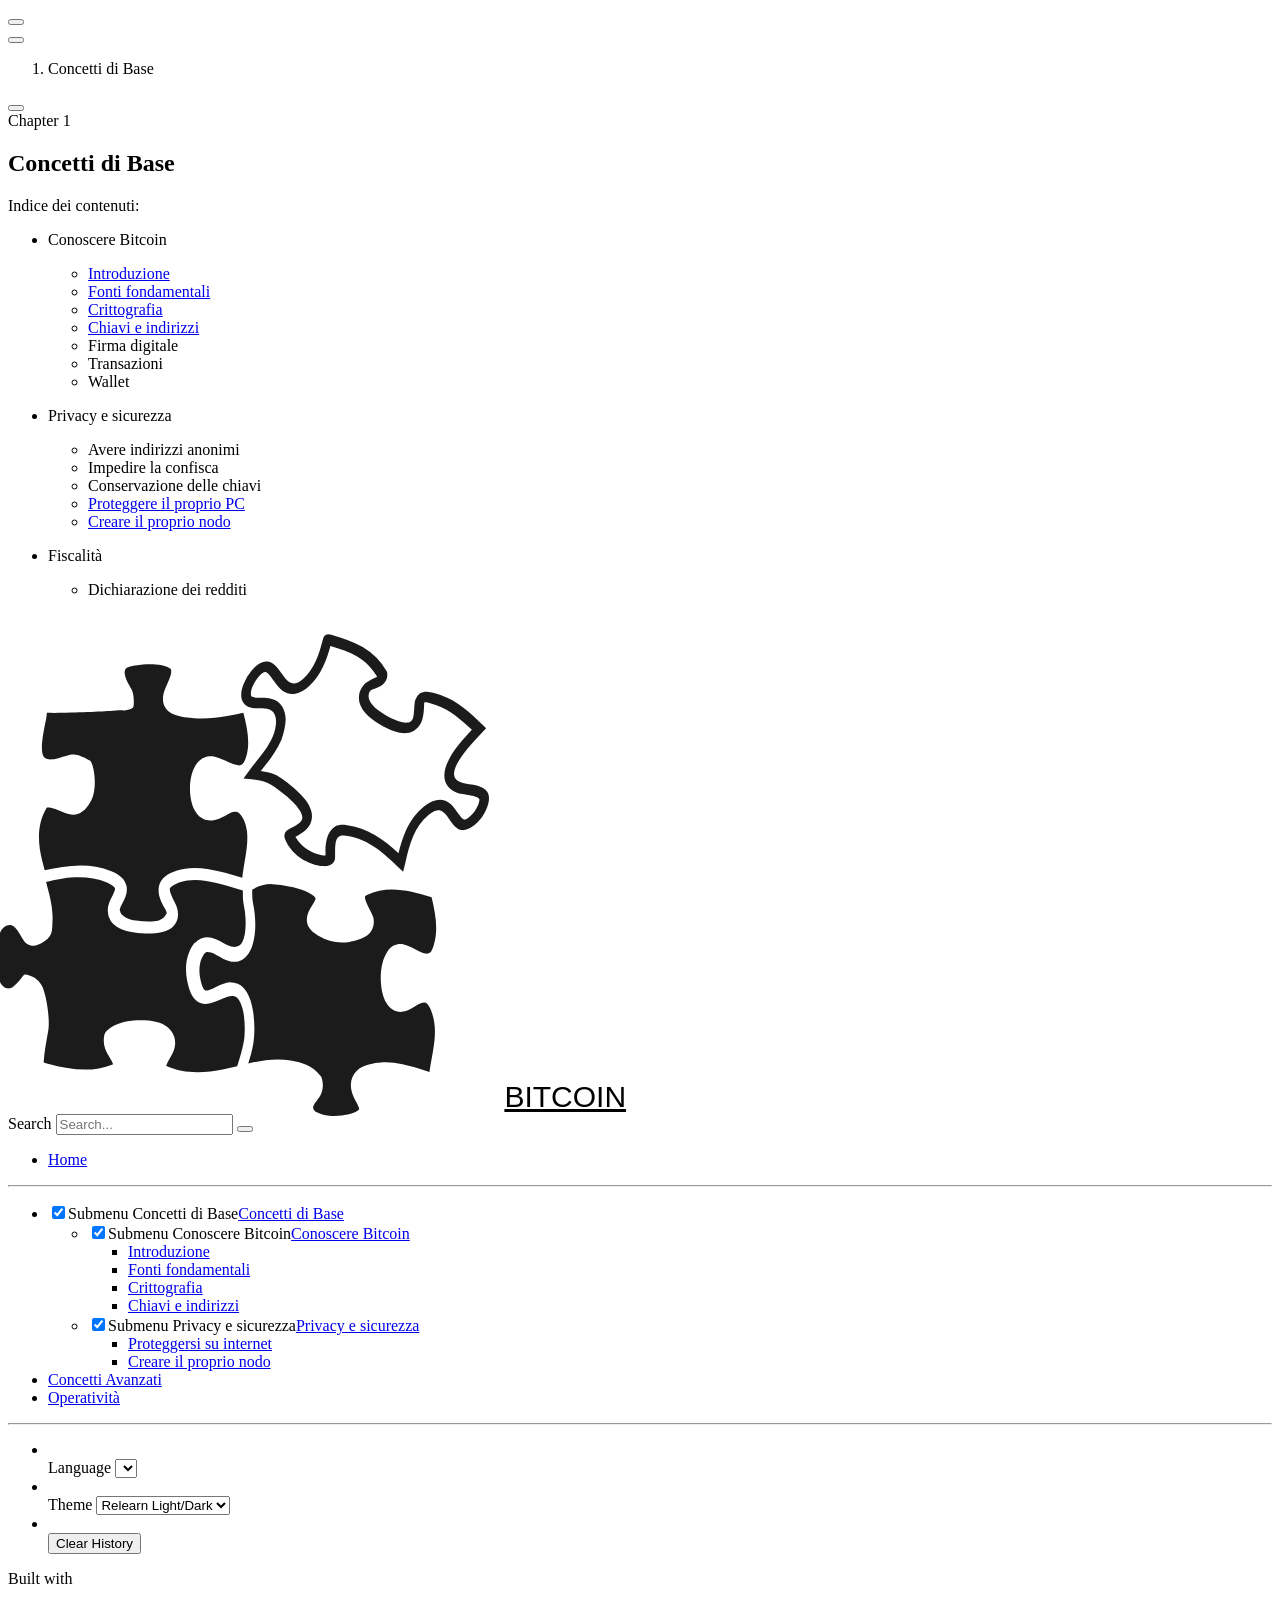
==== public/1_teoria_base/index.html @ 330cc18e "test auto push" ====
<!DOCTYPE html>
<html lang="en-us" dir="ltr" itemscope itemtype="http://schema.org/Article">
  <head><script src="/livereload.js?mindelay=10&amp;v=2&amp;port=1313&amp;path=livereload" data-no-instant defer></script>
    <meta charset="utf-8">
    <meta name="viewport" content="height=device-height, width=device-width, initial-scale=1.0, minimum-scale=1.0">
    <meta name="generator" content="Hugo 0.135.0">
    <meta name="generator" content="Relearn 6.4.0+tip">
    <meta name="description" content="Indice dei contenuti:
Conoscere Bitcoin
Introduzione Fonti fondamentali Crittografia Chiavi e indirizzi Firma digitale Transazioni Wallet Privacy e sicurezza
Avere indirizzi anonimi Impedire la confisca Conservazione delle chiavi Proteggere il proprio PC Creare il proprio nodo Fiscalità
Dichiarazione dei redditi">
    <meta name="author" content="Pisu">
    <meta name="twitter:card" content="summary_large_image">
    <meta name="twitter:image" content="//localhost:1313/images/hero.png">
    <meta name="twitter:title" content="Concetti di Base :: Bitcoin Relearn">
    <meta name="twitter:description" content="Indice dei contenuti:
Conoscere Bitcoin
Introduzione Fonti fondamentali Crittografia Chiavi e indirizzi Firma digitale Transazioni Wallet Privacy e sicurezza
Avere indirizzi anonimi Impedire la confisca Conservazione delle chiavi Proteggere il proprio PC Creare il proprio nodo Fiscalità
Dichiarazione dei redditi">
    <meta property="og:url" content="//localhost:1313/1_teoria_base/index.html">
    <meta property="og:site_name" content="Bitcoin Relearn">
    <meta property="og:title" content="Concetti di Base :: Bitcoin Relearn">
    <meta property="og:description" content="Indice dei contenuti:
Conoscere Bitcoin
Introduzione Fonti fondamentali Crittografia Chiavi e indirizzi Firma digitale Transazioni Wallet Privacy e sicurezza
Avere indirizzi anonimi Impedire la confisca Conservazione delle chiavi Proteggere il proprio PC Creare il proprio nodo Fiscalità
Dichiarazione dei redditi">
    <meta property="og:locale" content="en_us">
    <meta property="og:type" content="website">
    <meta property="og:image" content="//localhost:1313/images/hero.png">
    <meta itemprop="name" content="Concetti di Base :: Bitcoin Relearn">
    <meta itemprop="description" content="Indice dei contenuti:
Conoscere Bitcoin
Introduzione Fonti fondamentali Crittografia Chiavi e indirizzi Firma digitale Transazioni Wallet Privacy e sicurezza
Avere indirizzi anonimi Impedire la confisca Conservazione delle chiavi Proteggere il proprio PC Creare il proprio nodo Fiscalità
Dichiarazione dei redditi">
    <meta itemprop="datePublished" content="2024-10-15T00:00:00+00:00">
    <meta itemprop="dateModified" content="2024-10-15T00:00:00+00:00">
    <meta itemprop="wordCount" content="40">
    <meta itemprop="image" content="//localhost:1313/images/hero.png">
    <title>Concetti di Base :: Bitcoin Relearn</title>
    <link href="/1_teoria_base/index.xml" rel="alternate" type="application/rss+xml" title="Concetti di Base :: Bitcoin Relearn">
    <link href="/images/logo.svg?1729039225" rel="icon" type="image/svg+xml">
    <link href="/css/fontawesome-all.min.css?1729039225" rel="stylesheet" media="print" onload="this.media='all';this.onload=null;"><noscript><link href="/css/fontawesome-all.min.css?1729039225" rel="stylesheet"></noscript>
    <link href="/css/nucleus.css?1729039225" rel="stylesheet">
    <link href="/css/auto-complete.css?1729039225" rel="stylesheet" media="print" onload="this.media='all';this.onload=null;"><noscript><link href="/css/auto-complete.css?1729039225" rel="stylesheet"></noscript>
    <link href="/css/perfect-scrollbar.min.css?1729039225" rel="stylesheet">
    <link href="/css/fonts.css?1729039225" rel="stylesheet" media="print" onload="this.media='all';this.onload=null;"><noscript><link href="/css/fonts.css?1729039225" rel="stylesheet"></noscript>
    <link href="/css/theme.css?1729039225" rel="stylesheet">
    <link href="/css/theme-relearn-auto.css?1729039225" rel="stylesheet" id="R-variant-style">
    <link href="/css/chroma-relearn-auto.css?1729039225" rel="stylesheet" id="R-variant-chroma-style">
    <link href="/css/variant.css?1729039225" rel="stylesheet">
    <link href="/css/print.css?1729039225" rel="stylesheet" media="print">
    <script src="/js/variant.js?1729039225"></script>
    <script>
      window.relearn = window.relearn || {};
      window.relearn.relBasePath='..';
      window.relearn.relBaseUri='..';
      window.relearn.absBaseUri='\/\/localhost:1313';
      window.relearn.disableAnchorCopy=false;
      window.relearn.disableAnchorScrolling=false;
      // variant stuff
      window.variants && variants.init( [ 'relearn-auto', 'relearn-light', 'relearn-dark', 'relearn-bright', 'zen-auto', 'zen-light', 'zen-dark', 'retro-auto', 'neon', 'learn', 'blue', 'green', 'red' ] );
      // translations
      window.T_Copy_to_clipboard = `Copy to clipboard`;
      window.T_Copied_to_clipboard = `Copied to clipboard!`;
      window.T_Copy_link_to_clipboard = `Copy link to clipboard`;
      window.T_Link_copied_to_clipboard = `Copied link to clipboard!`;
      window.T_Reset_view = `Reset view`;
      window.T_View_reset = `View reset!`;
      window.T_No_results_found = `No results found for "{0}"`;
      window.T_N_results_found = `{1} results found for "{0}"`;
    </script>
  </head>
  <body class="mobile-support html disableInlineCopyToClipboard" data-url="/1_teoria_base/index.html">
    <div id="R-body" class="default-animation">
      <div id="R-body-overlay"></div>
      <nav id="R-topbar">
        <div class="topbar-wrapper">
          <div class="topbar-sidebar-divider"></div>
          <div class="topbar-area topbar-area-start" data-area="start">
            <div class="topbar-button topbar-button-sidebar" data-content-empty="disable" data-width-s="show" data-width-m="hide" data-width-l="hide"><button class="topbar-control" onclick="toggleNav()" type="button" title="Menu (CTRL&#43;ALT&#43;n)"><i class="fa-fw fas fa-bars"></i></button>
            </div>
            <div class="topbar-button topbar-button-toc" data-content-empty="hide" data-width-s="show" data-width-m="show" data-width-l="show"><button class="topbar-control" onclick="toggleTopbarFlyout(this)" type="button" title="Table of Contents (CTRL&#43;ALT&#43;t)"><i class="fa-fw fas fa-list-alt"></i></button>
              <div class="topbar-content">
                <div class="topbar-content-wrapper"> 
                </div>
              </div>
            </div>
          </div>
          <ol class="topbar-breadcrumbs breadcrumbs highlightable" itemscope itemtype="http://schema.org/BreadcrumbList"><li
            itemscope itemtype="https://schema.org/ListItem" itemprop="itemListElement"><span itemprop="name">Concetti di Base</span><meta itemprop="position" content="1"></li>
          </ol>
          <div class="topbar-area topbar-area-end" data-area="end">
            <div class="topbar-button topbar-button-prev" data-content-empty="disable" data-width-s="show" data-width-m="show" data-width-l="show"><a class="topbar-control" href="/index.html" title="Home (🡐)"><i class="fa-fw fas fa-chevron-left"></i></a>
            </div>
            <div class="topbar-button topbar-button-next" data-content-empty="disable" data-width-s="show" data-width-m="show" data-width-l="show"><a class="topbar-control" href="/1_teoria_base/1_conoscere_bitcoin/index.html" title="Conoscere Bitcoin (🡒)"><i class="fa-fw fas fa-chevron-right"></i></a>
            </div>
            <div class="topbar-button topbar-button-more" data-content-empty="hide" data-width-s="show" data-width-m="show" data-width-l="show"><button class="topbar-control" onclick="toggleTopbarFlyout(this)" type="button" title="More"><i class="fa-fw fas fa-ellipsis-v"></i></button>
              <div class="topbar-content">
                <div class="topbar-content-wrapper">
                  <div class="topbar-area topbar-area-more" data-area="more">
                  </div>
                </div>
              </div>
            </div>
          </div>
        </div>
      </nav>
      <div id="R-main-overlay"></div>
      <main id="R-body-inner" class="highlightable chapter narrow" tabindex="-1">
        <div class="flex-block-wrapper">
          <article class="chapter">
            <header class="headline">
            </header>
<div class="article-subheading">Chapter 1</div>

<h1 id="concetti-di-base">Concetti di Base</h1>

<p>Indice dei contenuti:</p>
<ul>
<li>
<p>Conoscere Bitcoin</p>
<ul>
<li><a href="https://trama81.github.io/bitcoin/1_teoria_base/1_conoscere_bitcoin/1_introduzione/index.html" rel="external" target="_self">Introduzione</a></li>
<li><a href="https://trama81.github.io/bitcoin/1_teoria_base/1_conoscere_bitcoin/2_fonti_fondamentali/index.html" rel="external" target="_self">Fonti fondamentali</a></li>
<li><a href="https://trama81.github.io/bitcoin/1_teoria_base/1_conoscere_bitcoin/3_crittografia/index.html" rel="external" target="_self">Crittografia</a></li>
<li><a href="https://trama81.github.io/bitcoin/1_teoria_base/1_conoscere_bitcoin/4_chiavi_e_indirizzi/index.html" rel="external" target="_self">Chiavi e indirizzi</a></li>
<li>Firma digitale</li>
<li>Transazioni</li>
<li>Wallet</li>
</ul>
</li>
<li>
<p>Privacy e sicurezza</p>
<ul>
<li>Avere indirizzi anonimi</li>
<li>Impedire la confisca</li>
<li>Conservazione delle chiavi</li>
<li><a href="https://trama81.github.io/bitcoin/1_teoria_base/2_privacy_e_sicurezza/4_proteggere_il_proprio_pc/index.html" rel="external" target="_self">Proteggere il proprio PC</a></li>
<li><a href="https://trama81.github.io/bitcoin/1_teoria_base/2_privacy_e_sicurezza/5_creare_il_proprio_nodo/index.html" rel="external" target="_self">Creare il proprio nodo</a></li>
</ul>
</li>
<li>
<p>Fiscalità</p>
<ul>
<li>Dichiarazione dei redditi</li>
</ul>
</li>
</ul>

            <footer class="footline">
            </footer>
          </article>
        </div>
      </main>
    </div>
    <aside id="R-sidebar" class="default-animation">
      <div id="R-header-topbar" class="default-animation"></div>
      <div id="R-header-wrapper" class="default-animation">
        <div id="R-header" class="default-animation">
          <style>
            #R-logo svg,
            #R-logo svg * {
              color: #282828;
              color: var(--MENU-SECTIONS-BG-color);
              fill: #282828 !important;
              fill: var(--MENU-SECTIONS-BG-color) !important;
              opacity: .945;
            }
            a#R-logo {
              color: #282828;
              color: var(--MENU-SECTIONS-BG-color);
              font-family: 'Work Sans', 'Helvetica', 'Tahoma', 'Geneva', 'Arial', sans-serif;
              font-size: 1.875rem;
              font-weight: 300;
              margin-top: -.8125rem;
              max-width: 60%;
              text-transform: uppercase;
              width: 14.125rem;
              white-space: nowrap;
            }
            a#R-logo:hover {
              color: #282828;
              color: var(--MENU-SECTIONS-BG-color);
            }
            #R-logo svg {
              margin-bottom: -1.25rem;
              margin-inline-start: -1.47rem;
              margin-inline-end: .5rem;
              width: 40.5%;
            }
            @media only all and (max-width: 59.999rem) {
              a#R-logo {
                font-size: 1.5625rem;
                margin-top: -.1875rem;
              }
              #R-logo svg {
                margin-bottom: -.75rem;
                margin-inline-start: -1.47rem;
                margin-inline-end: .5rem;
              }
            }
          </style>
          <a id="R-logo" href="/index.html">
            <svg xmlns="http://www.w3.org/2000/svg" viewBox="0 0 64.044 64.044">
              <path d="M46.103 136.34c-.642-.394-1.222-2.242-1.98-2.358-.76-.117-1.353.506-1.618 1.519-.266 1.012-.446 4.188.173 5.538.213.435.482.787 1.03.845.547.057.967-.504 1.45-1.027.482-.523.437-.9 1.142-.612.705.289 1.051.4 1.586 1.229.535.828 1.085 4.043.868 5.598-.241 1.458-.531 2.8-.59 4.088.26.075.517.148.772.217 2.68.724 5.373 1.037 7.873.02.001-.028.01-.105.008-.11-.048-.165-.18-.41-.36-.698-.18-.29-.414-.645-.586-1.114a3.212 3.212 0 0 1-.125-1.735c.056-.21.153-.342.249-.475 1.237-1.193 2.932-1.373 4.244-1.384.557-.004 1.389.016 2.198.255.809.239 1.706.724 2.068 1.843.187.578.114 1.17-.043 1.623-.153.438-.369.783-.545 1.091-.178.31-.329.6-.401.821-.007.02-.003.071-.005.094 2.256 1.008 4.716.91 7.189.398.55-.114 1.11-.247 1.673-.377.344-1.085.678-2.145.852-3.208.124-.752.158-2.311-.078-3.538-.118-.613-.306-1.15-.52-1.489-.221-.349-.413-.501-.747-.538-.243-.027-.51.013-.796.098-.67.223-1.33.606-1.966.76l-.008.002-.109.032c-.556.152-1.233.158-1.797-.36-.556-.51-.89-1.367-1.117-2.596-.283-1.528-.075-3.279.89-4.518l.071-.09h.07c.65-.71 1.485-.802 2.16-.599.706.213 1.333.629 1.772.84.736.354 1.185.319 1.475.171.291-.148.5-.439.668-.955.332-1.017.301-2.819.022-4.106-.148-.684-.13-1.292-.13-1.883-1.558-.463-3.067-.982-4.574-1.208-1.128-.169-2.263-.173-3.298.164-.13.046-.256.095-.38.15-.373.164-.633.342-.805.52-.077.098-.081.105-.087.21-.004.068.031.289.13.571.1.282.256.634.467 1.03.279.524.448 1.063.431 1.618a2.12 2.12 0 0 1-.499 1.309 1.757 1.757 0 0 1-.62.51h-.002c-.515.291-1.107.404-1.723.464-.86.083-1.787.026-2.598-.097-.806-.123-1.47-.28-1.948-.555-.444-.256-.79-.547-1.037-.925a2.273 2.273 0 0 1-.356-1.301c.029-.837.403-1.437.625-1.897.111-.23.191-.433.236-.583.045-.15.044-.25.046-.24-.005-.029-.127-.355-1.015-.741-1.138-.495-2.322-.673-3.533-.668h-.015a9.711 9.711 0 0 0-.521.016h-.002c-1.163.057-2.35.308-3.541.569.383 1.531.79 2.753.818 4.502-.096 1.297.158 2.114-1.03 2.935-.85.588-1.508.729-2.15.335" style="fill:#282828;fill-opacity:1;stroke:none;stroke-width:1.03763;stroke-miterlimit:4;stroke-dasharray:none;stroke-opacity:1" transform="translate(-40.698 -95.175)"/>
              <path d="M61.472 101.34v.002c-.3-.003-.603.01-.894.04-.544.055-1.39.165-1.778.306-1.238.364.13 2.344.41 2.913.28.569.285 2.03.14 2.134-.144.103-.375.261-.934.345-.56.084.03-.037-1.589.086-1.62.122-5.506.29-8.265.248-.022.26-.036.521-.097.808-.309 1.442-.63 3.163-.494 4.074.071.473.168.65.414.8.23.14.737.235 1.62-.004.834-.227 1.3-.442 1.887-.456.595-.016 1.555.472 1.965.717.411.245-.03-.008.002 0s.128.05.176.102c.049.053-.276-.523.104.199.379.721.72 3.256.002 4.68-.46.913-1.01 1.49-1.64 1.711-.63.22-1.229.067-1.734-.135-.881-.353-1.584-.7-2.205-.647-1.199 1.94-1.186 4.17-.6 6.602.097.397.212.814.327 1.23 2.68-.556 5.542-1.016 8.337.132 1.064.437 1.73 1.015 1.902 1.857.169.831-.193 1.508-.438 1.986-.122.238-.23.46-.307.642-.07.164-.096.28-.104.324.069.429.309.723.686.945.385.227.89.355 1.35.423.723.104 1.567.152 2.287.086.693-.064 1.032-.338 1.241-.544a2.447 2.447 0 0 0 .303-.437.175.175 0 0 0 .013-.035c-.004-.066-.037-.246-.195-.527-.46-.816-.87-1.595-.817-2.51.028-.476.218-.938.529-1.288.304-.343.698-.586 1.186-.79 1.442-.606 2.96-.609 4.372-.409 1.525.216 2.963.679 4.378 1.083.226-2.09.784-3.9.592-5.77-.058-.565-.287-1.333-.598-1.827-.32-.508-.59-.717-1.036-.642-.648.11-1.472.935-2.707 1.078-.791.092-1.494-.267-1.95-.86-.45-.583-.678-1.335-.78-2.101-.202-1.525.031-3.229.89-4.27.615-.747 1.45-.887 2.15-.74.687.145 1.307.492 1.857.745v-.002c.546.252 1.033.388 1.281.344a.547.547 0 0 0 .353-.188c.113-.124.242-.35.384-.75.604-1.712.206-3.68-.303-5.654-.667.145-1.336.293-2.018.413-1.341.236-2.73.392-4.136.273-.656-.055-1.695-.085-2.58-.476-.442-.195-.903-.514-1.157-1.093-.259-.591-.205-1.313.08-2.014.223-.64 1.082-2.178.692-2.585-.391-.407-1.651-.56-2.554-.571z" style="fill:#282828;fill-opacity:1;stroke:none;stroke-width:.992837;stroke-miterlimit:4;stroke-dasharray:none;stroke-opacity:1" transform="translate(-40.698 -95.175)"/>
              <path d="M83.128 98.116c-.484 1.875-1.057 3.757-2.486 5.033-.638.57-1.13.666-1.483.548-.401-.134-.715-.506-1.058-.973-.338-.461-.655-.97-1.076-1.332-.192-.165-.404-.315-.683-.38-.279-.066-.599-.02-.9.102-.489.196-.89.58-1.28 1.047a6.1 6.1 0 0 0-.985 1.632c-.234.591-.356 1.174-.277 1.713.072.487.392.977.905 1.185.463.187.926.156 1.36.154.433 0 .843.01 1.242.147.55.189.79.736.822 1.368.034.66-.145 1.412-.393 1.988l-.008.021c-.74 1.705-1.946 2.893-3.004 4.349l-.664.915.979.099c.924.092 1.788.26 2.468.675.46.281 1.806 1.205 2.794 2.222.497.513.888 1.031 1.047 1.502.078.231.095.422.05.6a.93.93 0 0 1-.345.474c-.301.223-.606.395-.864.532l-.354.186c-.107.058-.189.087-.345.228a.637.637 0 0 1 .062-.045l-.064.041-.209.236-.103.343s.003.126.007.152c.003.017.003.007.004.015v.002c.016.195.061.307.133.476a4.1 4.1 0 0 0 .32.596 5.7 5.7 0 0 0 2.8 2.258c.284.108.908.321 1.548.36.33.02.59.015.912-.13h.002c.08-.037.228-.095.382-.281.153-.186.19-.355.212-.445l.019-.075.003-.078c.023-.585-.037-1.296.072-1.899.153-.657.435-.956 1.009-.909 2.771.239 4.74 1.955 6.693 3.83l.742.714.279-1.155c.55-2.29 1.093-4.464 2.928-5.977.692-.57 1.184-.642 1.527-.509.39.151.676.536.996.995.319.458.605.926 1.07 1.212.194.119.464.232.784.209.32-.024.638-.163.988-.384 1.022-.645 1.778-1.756 2.086-2.942.136-.522.102-.991-.046-1.301-.158-.334-.433-.553-.754-.707-.653-.314-1.468-.373-2.094-.486-.825-.15-1.22-.475-1.345-.878-.13-.417 0-.953.335-1.61.6-1.173 1.887-2.602 3.13-3.911l.498-.526-.449-.432c-1.545-1.49-3.163-3.01-5.252-3.715h-.002c-.473-.16-1.097-.413-1.73-.424h-.003c-.311-.004-.596.04-.883.24v.002c-.22.155-.483.537-.583.937l-.008.036-.006.038c-.116.773-.06 1.467-.217 1.995-.063.212-.198.418-.359.507-.202.111-.492.153-.976.072-.582-.097-1.978-.69-3.021-1.503-.523-.407-.934-.85-1.117-1.3a1.153 1.153 0 0 1-.083-.63c.03-.184.1-.477.308-.593.21-.116.941-.32 1.377-.642h.002c.192-.141.403-.367.518-.64.114-.275.127-.526.123-.774-.006-.142-.036-.192-.08-.3a8.417 8.417 0 0 0-3-3.027c-1.226-.725-2.585-1.135-3.927-1.539-.434-.12-.844-.111-1.02.466zm.912.947c1.186.364 2.357.718 3.345 1.303 1.035.612 1.864 1.488 2.507 2.528-.514.263-1.095.5-1.44.79-.345.29-.729.914-.815 1.434-.084.509 0 .968.155 1.347.301.74.85 1.276 1.44 1.735 1.18.92 2.554 1.545 3.47 1.698.604.1 1.186.088 1.739-.216.594-.327.935-.911 1.088-1.427.264-.884.193-1.664.262-2.17h.1c.3.006.926.206 1.417.371 1.646.554 3.044 1.773 4.431 3.089-1.102 1.174-2.222 2.423-2.888 3.73-.42.823-.73 1.789-.453 2.687.283.913 1.1 1.415 2.138 1.603.691.126 1.472.226 1.84.403.19.091.258.182.278.223.03.064.058.075-.023.387-.21.804-.761 1.598-1.413 2.01-.247.155-.365.183-.407.187-.042.003-.061.002-.172-.066-.144-.088-.455-.473-.772-.929-.317-.454-.714-1.07-1.452-1.356-.783-.304-1.776-.022-2.713.75-1.942 1.6-2.626 3.764-3.146 5.8-1.802-1.676-3.772-3.138-6.589-3.517h-.002c-.346-.095-1.013-.031-1.293.143-.735.501-1.005 1.132-1.168 2.007-.125.69-.082 1.216-.074 1.659-.055.006-.046.01-.104.006-.42-.026-1.035-.215-1.244-.295-.947-.361-1.774-1.006-2.314-1.857-.054-.085-.072-.132-.109-.2l.027-.016c.284-.15.656-.36 1.045-.648.44-.327.789-.798.93-1.35a2.4 2.4 0 0 0-.068-1.379c-.254-.751-.753-1.353-1.295-1.911-1.09-1.124-2.452-2.049-2.99-2.378-.609-.372-1.303-.44-1.981-.56.875-1.094 1.878-2.251 2.596-3.921.294-.823.543-1.907.513-2.658-.049-.97-.489-2.013-1.52-2.367-.579-.2-1.131-.204-1.58-.203-.45.002-.786-.006-.97-.08h-.002c-.264-.107-.236-.108-.268-.33-.025-.17.021-.553.183-.962a4.67 4.67 0 0 1 .725-1.192c.29-.348.617-.59.705-.626.142-.057.176-.05.22-.04.045.011.127.052.263.17.235.201.56.671.92 1.161.354.484.791 1.08 1.543 1.33.8.267 1.784-.052 2.671-.846 1.594-1.424 2.235-3.317 2.714-5.051zm11.705 7.023c-.02.014.042-.002.042 0l-.008.035c.05-.2-.028-.04-.034-.035zM79.472 122.45a.198.198 0 0 1 .005.023v.014c-.002-.01-.003-.03-.005-.037zm-.29.732-.006.01-.044.027c.016-.01.033-.024.05-.036z" style="color:#000;fill:#282828;stroke-width:1.02352;-inkscape-stroke:none" transform="translate(-40.698 -95.175)"/>
              <path d="M76.694 128.845c-.85-.012-1.668.253-2.434.67-.01.592-.015 1.17.109 1.772.323 1.573.422 3.553-.07 5.147-.247.804-.684 1.535-1.347 1.891-.663.356-1.467.296-2.362-.159-.522-.266-1.059-.62-1.487-.757-.223-.072-.392-.096-.522-.069-.13.027-.232.094-.362.27-.53.719-.681 1.823-.497 2.876.177 1.012.418 1.438.543 1.56.143.137.26.154.604.055.548-.158 1.523-.857 2.573-.972l.02-.002.5.058c.686.081 1.247.562 1.622 1.19.372.62.591 1.37.73 2.136.279 1.532.25 3.16.083 4.232-.14.91-.394 1.72-.632 2.53 1.719-.385 3.485-.692 5.307-.36 1.174.214 2.749.574 3.762 1.977l.088.122.046.159c.162.551.16 1.114.024 1.578-.13.45-.348.772-.533 1.023-.181.246-.336.444-.437.606-.102.16-.141.275-.145.336-.01.17 0 .197.07.315.057.1.186.242.39.366.408.246 1.106.414 1.843.45a7.842 7.842 0 0 0 2.174-.21 4.28 4.28 0 0 0 .822-.296c.218-.106.385-.242.377-.233l.029-.031c.025-.035.05-.072.05-.068 0-.004 0-.017-.003-.05a2.733 2.733 0 0 0-.21-.579c-.26-.548-.839-1.333-.822-2.46.01-.657.27-1.21.598-1.576.32-.357.696-.575 1.074-.736.759-.323 1.57-.418 2.054-.458 1.653-.136 3.252.296 4.755.765.457.142.905.29 1.352.434.325-2.258.902-4.247.598-6.217-.071-.46-.25-1.169-.486-1.684-.238-.518-.495-.762-.675-.779-.351-.032-.716.14-1.174.418-.457.277-1.005.665-1.695.742-.745.082-1.406-.291-1.84-.908-.428-.608-.653-1.394-.754-2.196-.203-1.596.016-3.377.794-4.493.568-.813 1.358-.984 2.024-.835.65.146 1.243.51 1.769.779.524.267.99.413 1.237.365a.527.527 0 0 0 .346-.2c.11-.132.235-.373.37-.798.612-1.918.27-3.894-.246-6.054-2.815-.851-5.49-1.534-8.089-.267a.727.727 0 0 0-.223.148c-.024.028-.018.021-.026.056.001-.003-.01.178.07.44.162.522.611 1.29.911 1.978l.004.009.029.063.024.084V133c.162.635.016 1.297-.274 1.727-.272.404-.618.636-.952.81-.675.353-1.399.484-1.724.533a5.888 5.888 0 0 1-3.973-.795c-.512-.311-.876-.594-1.133-1.02-.282-.466-.318-1.084-.172-1.557.252-.814.715-1.266.971-1.89a.663.663 0 0 0 .047-.14c.001-.013 0-.006-.007-.037a.761.761 0 0 0-.184-.268c-.264-.267-.865-.595-1.54-.826-1.356-.462-3.07-.659-3.583-.686-.062-.002-.121-.006-.178-.006z" style="fill:#282828;fill-opacity:1;stroke:none;stroke-width:.991342;stroke-miterlimit:4;stroke-dasharray:none;stroke-opacity:1" transform="translate(-40.698 -95.175)"/>
            </svg>Bitcoin
          </a>

        </div>

        <search>
          <div class="searchbox default-animation">
            <i class="fas fa-search" title="Search (CTRL+ALT+f)"></i>
            <label class="a11y-only" for="R-search-by">Search</label>
            <input data-search-input id="R-search-by" name="search-by" class="search-by" type="search" placeholder="Search...">
            <button class="search-clear" type="button" data-search-clear="" title="Clear search"><i class="fas fa-times" title="Clear search"></i></button>
          </div>
        </search>
        <script>
          var contentLangs=['en'];
        </script>
        <script src="/js/auto-complete.js?1729039225" defer></script>
        <script src="/js/lunr/lunr.min.js?1729039225" defer></script>
        <script src="/js/lunr/lunr.stemmer.support.min.js?1729039225" defer></script>
        <script src="/js/lunr/lunr.multi.min.js?1729039225" defer></script>
        <script src="/js/lunr/lunr.en.min.js?1729039225" defer></script>
        <script src="/js/search.js?1729039225" defer></script>
      </div>
      <div id="R-homelinks" class="default-animation homelinks">
        <ul>
          <li><a class="padding" href="/index.html"><i class="fa-fw fas fa-home"></i> Home</a></li>
        </ul>
        <hr class="padding">
      </div>
      <div id="R-content-wrapper" class="highlightable">
        <div id="R-topics">
          <ul class="enlarge morespace collapsible-menu">
          <li data-nav-id="/1_teoria_base/index.html" class="active parent "><input type="checkbox" id="R-section-3cb7593c27b35a45c9a56291fc9d0f0e" aria-controls="R-subsections-3cb7593c27b35a45c9a56291fc9d0f0e" checked><label for="R-section-3cb7593c27b35a45c9a56291fc9d0f0e"><i class="fa-fw fas fa-chevron-down"></i><i class="fa-fw fas fa-chevron-right"></i><span class="a11y-only">Submenu Concetti di Base</span></label><a class="padding" href="/1_teoria_base/index.html">Concetti di Base</a><ul id="R-subsections-3cb7593c27b35a45c9a56291fc9d0f0e" class="morespace collapsible-menu">
          <li data-nav-id="/1_teoria_base/1_conoscere_bitcoin/index.html" class="alwaysopen"><input type="checkbox" id="R-section-b251321f377a3c0ac3861a75c5689169" aria-controls="R-subsections-b251321f377a3c0ac3861a75c5689169" checked><label for="R-section-b251321f377a3c0ac3861a75c5689169"><i class="fa-fw fas fa-chevron-down"></i><i class="fa-fw fas fa-chevron-right"></i><span class="a11y-only">Submenu Conoscere Bitcoin</span></label><a class="padding" href="/1_teoria_base/1_conoscere_bitcoin/index.html">Conoscere Bitcoin</a><ul id="R-subsections-b251321f377a3c0ac3861a75c5689169" class="morespace collapsible-menu">
          <li data-nav-id="/1_teoria_base/1_conoscere_bitcoin/1_introduzione/index.html" class=""><a class="padding" href="/1_teoria_base/1_conoscere_bitcoin/1_introduzione/index.html">Introduzione</a></li>
          <li data-nav-id="/1_teoria_base/1_conoscere_bitcoin/2_fonti_fondamentali/index.html" class=""><a class="padding" href="/1_teoria_base/1_conoscere_bitcoin/2_fonti_fondamentali/index.html">Fonti fondamentali</a></li>
          <li data-nav-id="/1_teoria_base/1_conoscere_bitcoin/3_crittografia/index.html" class=""><a class="padding" href="/1_teoria_base/1_conoscere_bitcoin/3_crittografia/index.html">Crittografia</a></li>
          <li data-nav-id="/1_teoria_base/1_conoscere_bitcoin/4_chiavi_e_indirizzi/index.html" class=""><a class="padding" href="/1_teoria_base/1_conoscere_bitcoin/4_chiavi_e_indirizzi/index.html">Chiavi e indirizzi</a></li></ul></li>
          <li data-nav-id="/1_teoria_base/2_privacy_e_sicurezza/index.html" class="alwaysopen"><input type="checkbox" id="R-section-eb6a88253fa262bc7460985f4b7f3beb" aria-controls="R-subsections-eb6a88253fa262bc7460985f4b7f3beb" checked><label for="R-section-eb6a88253fa262bc7460985f4b7f3beb"><i class="fa-fw fas fa-chevron-down"></i><i class="fa-fw fas fa-chevron-right"></i><span class="a11y-only">Submenu Privacy e sicurezza</span></label><a class="padding" href="/1_teoria_base/2_privacy_e_sicurezza/index.html">Privacy e sicurezza</a><ul id="R-subsections-eb6a88253fa262bc7460985f4b7f3beb" class="morespace collapsible-menu">
          <li data-nav-id="/1_teoria_base/2_privacy_e_sicurezza/4_proteggere_il_proprio_pc/index.html" class=""><a class="padding" href="/1_teoria_base/2_privacy_e_sicurezza/4_proteggere_il_proprio_pc/index.html">Proteggersi su internet</a></li>
          <li data-nav-id="/1_teoria_base/2_privacy_e_sicurezza/5_creare_il_proprio_nodo/index.html" class=""><a class="padding" href="/1_teoria_base/2_privacy_e_sicurezza/5_creare_il_proprio_nodo/index.html">Creare il proprio nodo</a></li></ul></li></ul></li>
          <li data-nav-id="/2_teoria_avanzata/index.html" class=""><a class="padding" href="/2_teoria_avanzata/index.html">Concetti Avanzati</a></li>
          <li data-nav-id="/3_operativita/index.html" class=""><a class="padding" href="/3_operativita/index.html">Operatività</a></li>
          </ul>
        </div>
        <div class="padding footermargin footerLangSwitch footerVariantSwitch footerVisitedLinks footerFooter showVariantSwitch showFooter"></div>
        <div id="R-menu-footer">
          <hr class="padding default-animation footerLangSwitch footerVariantSwitch footerVisitedLinks footerFooter showVariantSwitch showFooter">
          <div id="R-prefooter" class="footerLangSwitch footerVariantSwitch footerVisitedLinks showVariantSwitch">
            <ul>
              <li id="R-select-language-container" class="footerLangSwitch">
                <div class="padding menu-control">
                  <i class="fa-fw fas fa-language"></i>
                  <span>&nbsp;</span>
                  <div class="control-style">
                    <label class="a11y-only" for="R-select-language">Language</label>
                    <select id="R-select-language" onchange="location = this.querySelector( this.value ).dataset.url;">
                      <option id="R-select-language-en" value="#R-select-language-en" data-url="/1_teoria_base/index.html" lang="en-us" selected></option>
                    </select>
                  </div>
                  <div class="clear"></div>
                </div>
              </li>
              <li id="R-select-variant-container" class="footerVariantSwitch showVariantSwitch">
                <div class="padding menu-control">
                  <i class="fa-fw fas fa-paint-brush"></i>
                  <span>&nbsp;</span>
                  <div class="control-style">
                    <label class="a11y-only" for="R-select-variant">Theme</label>
                    <select id="R-select-variant" onchange="window.variants && variants.changeVariant( this.value );">
                      <option id="R-select-variant-relearn-auto" value="relearn-auto" selected>Relearn Light/Dark</option>
                      <option id="R-select-variant-relearn-light" value="relearn-light">Relearn Light</option>
                      <option id="R-select-variant-relearn-dark" value="relearn-dark">Relearn Dark</option>
                      <option id="R-select-variant-relearn-bright" value="relearn-bright">Relearn Bright</option>
                      <option id="R-select-variant-zen-auto" value="zen-auto">Zen Light/Dark</option>
                      <option id="R-select-variant-zen-light" value="zen-light">Zen Light</option>
                      <option id="R-select-variant-zen-dark" value="zen-dark">Zen Dark</option>
                      <option id="R-select-variant-retro-auto" value="retro-auto">Retro Learn/Neon</option>
                      <option id="R-select-variant-neon" value="neon">Neon</option>
                      <option id="R-select-variant-learn" value="learn">Learn</option>
                      <option id="R-select-variant-blue" value="blue">Blue</option>
                      <option id="R-select-variant-green" value="green">Green</option>
                      <option id="R-select-variant-red" value="red">Red</option>
                    </select>
                  </div>
                  <div class="clear"></div>
                </div>
                <script>window.variants && variants.markSelectedVariant();</script>
              </li>
              <li class="footerVisitedLinks">
                <div class="padding menu-control">
                  <i class="fa-fw fas fa-history"></i>
                  <span>&nbsp;</span>
                  <div class="control-style">
                    <button onclick="clearHistory();">Clear History</button>
                  </div>
                  <div class="clear"></div>
                </div>
              </li>
            </ul>
          </div>
          <div id="R-footer" class="footerFooter showFooter">
	    <p>Built with <a title="love"><i class="fas fa-heart"></i></a></p>

          </div>
        </div>
      </div>
    </aside>
    <script src="/js/clipboard.min.js?1729039225" defer></script>
    <script src="/js/perfect-scrollbar.min.js?1729039225" defer></script>
    <script src="/js/theme.js?1729039225" defer></script>
  </body>
</html>
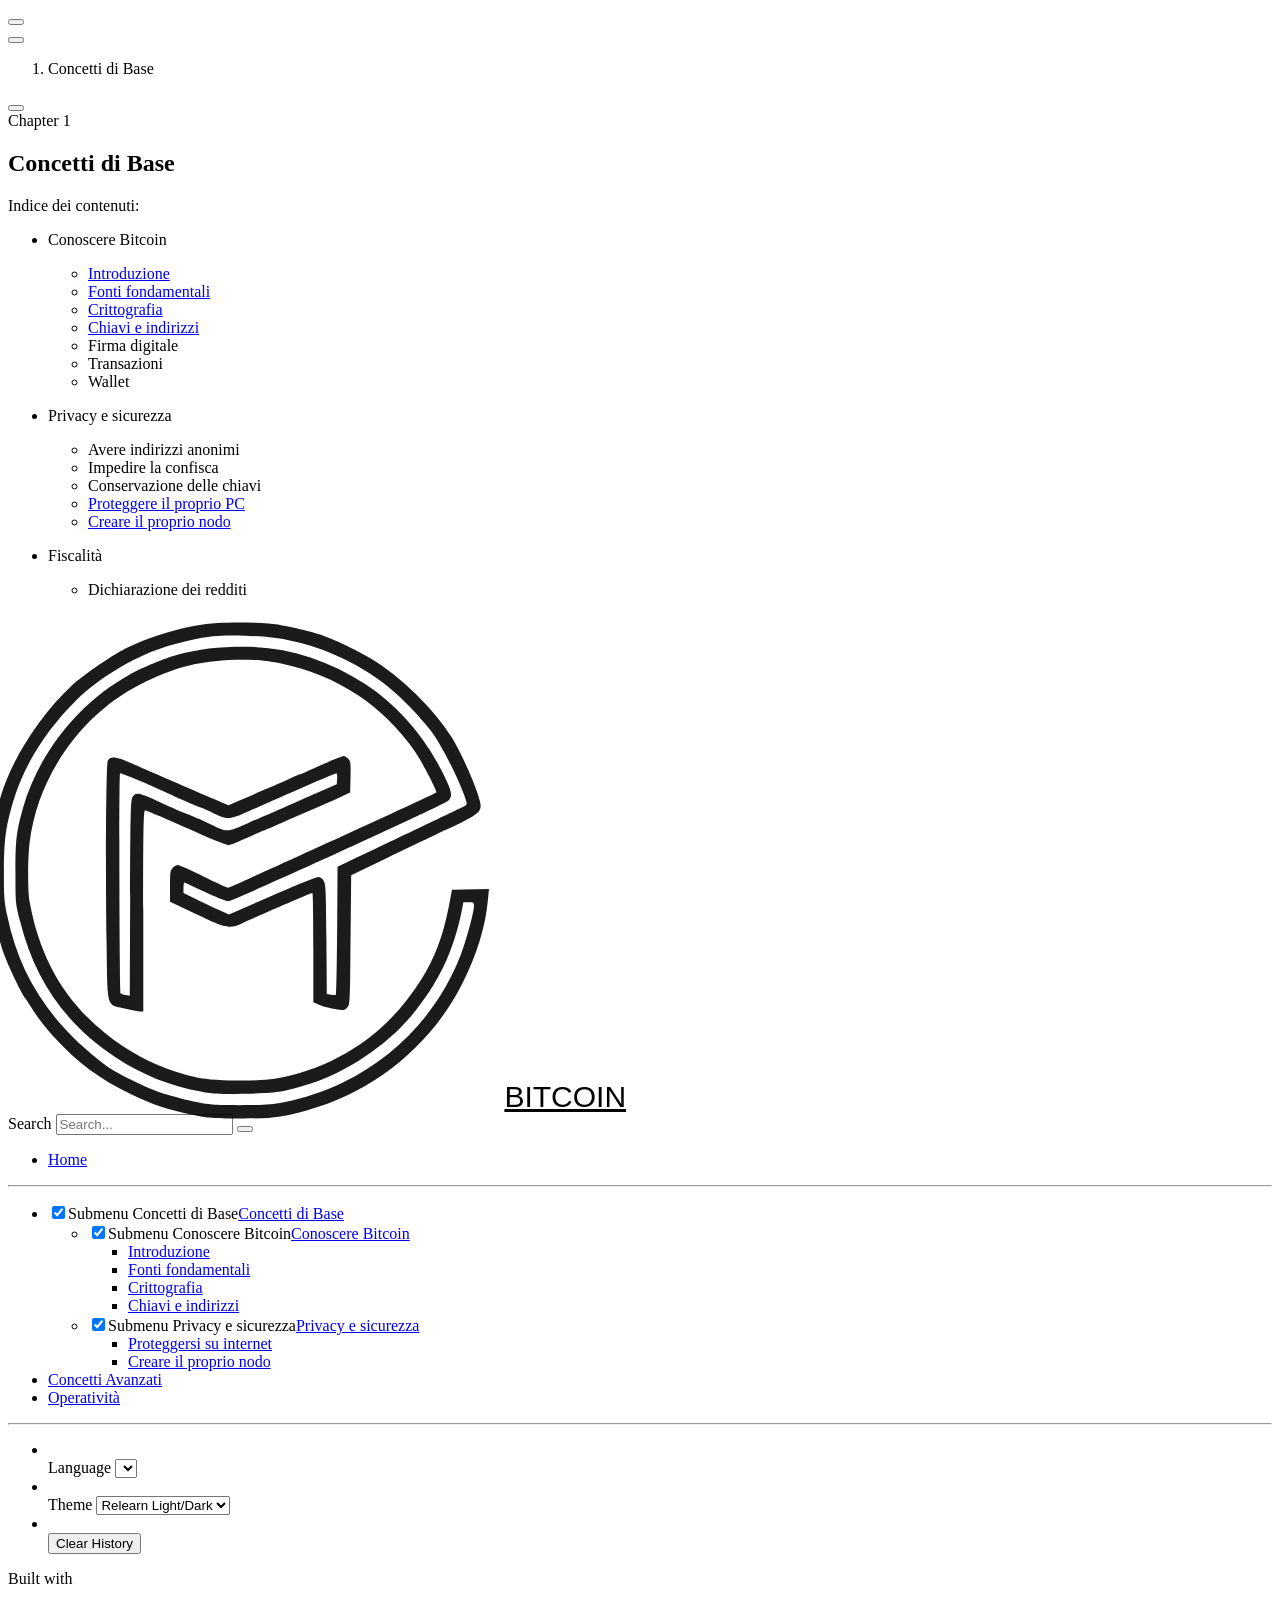
==== commit 15074381: "changed logo" ====
--- a/public/1_teoria_base/index.html
+++ b/public/1_teoria_base/index.html
@@ -42,18 +42,18 @@
     <meta itemprop="image" content="//localhost:1313/images/hero.png">
     <title>Concetti di Base :: Bitcoin Relearn</title>
     <link href="/1_teoria_base/index.xml" rel="alternate" type="application/rss+xml" title="Concetti di Base :: Bitcoin Relearn">
-    <link href="/images/logo.svg?1729039225" rel="icon" type="image/svg+xml">
-    <link href="/css/fontawesome-all.min.css?1729039225" rel="stylesheet" media="print" onload="this.media='all';this.onload=null;"><noscript><link href="/css/fontawesome-all.min.css?1729039225" rel="stylesheet"></noscript>
-    <link href="/css/nucleus.css?1729039225" rel="stylesheet">
-    <link href="/css/auto-complete.css?1729039225" rel="stylesheet" media="print" onload="this.media='all';this.onload=null;"><noscript><link href="/css/auto-complete.css?1729039225" rel="stylesheet"></noscript>
-    <link href="/css/perfect-scrollbar.min.css?1729039225" rel="stylesheet">
-    <link href="/css/fonts.css?1729039225" rel="stylesheet" media="print" onload="this.media='all';this.onload=null;"><noscript><link href="/css/fonts.css?1729039225" rel="stylesheet"></noscript>
-    <link href="/css/theme.css?1729039225" rel="stylesheet">
-    <link href="/css/theme-relearn-auto.css?1729039225" rel="stylesheet" id="R-variant-style">
-    <link href="/css/chroma-relearn-auto.css?1729039225" rel="stylesheet" id="R-variant-chroma-style">
-    <link href="/css/variant.css?1729039225" rel="stylesheet">
-    <link href="/css/print.css?1729039225" rel="stylesheet" media="print">
-    <script src="/js/variant.js?1729039225"></script>
+    <link href="/images/logo.svg?1729695418" rel="icon" type="image/svg+xml">
+    <link href="/css/fontawesome-all.min.css?1729695418" rel="stylesheet" media="print" onload="this.media='all';this.onload=null;"><noscript><link href="/css/fontawesome-all.min.css?1729695418" rel="stylesheet"></noscript>
+    <link href="/css/nucleus.css?1729695418" rel="stylesheet">
+    <link href="/css/auto-complete.css?1729695418" rel="stylesheet" media="print" onload="this.media='all';this.onload=null;"><noscript><link href="/css/auto-complete.css?1729695418" rel="stylesheet"></noscript>
+    <link href="/css/perfect-scrollbar.min.css?1729695418" rel="stylesheet">
+    <link href="/css/fonts.css?1729695418" rel="stylesheet" media="print" onload="this.media='all';this.onload=null;"><noscript><link href="/css/fonts.css?1729695418" rel="stylesheet"></noscript>
+    <link href="/css/theme.css?1729695418" rel="stylesheet">
+    <link href="/css/theme-relearn-auto.css?1729695418" rel="stylesheet" id="R-variant-style">
+    <link href="/css/chroma-relearn-auto.css?1729695418" rel="stylesheet" id="R-variant-chroma-style">
+    <link href="/css/variant.css?1729695418" rel="stylesheet">
+    <link href="/css/print.css?1729695418" rel="stylesheet" media="print">
+    <script src="/js/variant.js?1729695418"></script>
     <script>
       window.relearn = window.relearn || {};
       window.relearn.relBasePath='..';
@@ -164,14 +164,14 @@
           <style>
             #R-logo svg,
             #R-logo svg * {
-              color: #282828;
+              color: #FF0000;
               color: var(--MENU-SECTIONS-BG-color);
-              fill: #282828 !important;
+              fill: #FF0000 !important;
               fill: var(--MENU-SECTIONS-BG-color) !important;
               opacity: .945;
             }
             a#R-logo {
-              color: #282828;
+              color: #FF0000;
               color: var(--MENU-SECTIONS-BG-color);
               font-family: 'Work Sans', 'Helvetica', 'Tahoma', 'Geneva', 'Arial', sans-serif;
               font-size: 1.875rem;
@@ -183,7 +183,7 @@
               white-space: nowrap;
             }
             a#R-logo:hover {
-              color: #282828;
+              color: #FF0000;
               color: var(--MENU-SECTIONS-BG-color);
             }
             #R-logo svg {
@@ -205,11 +205,9 @@
             }
           </style>
           <a id="R-logo" href="/index.html">
-            <svg xmlns="http://www.w3.org/2000/svg" viewBox="0 0 64.044 64.044">
-              <path d="M46.103 136.34c-.642-.394-1.222-2.242-1.98-2.358-.76-.117-1.353.506-1.618 1.519-.266 1.012-.446 4.188.173 5.538.213.435.482.787 1.03.845.547.057.967-.504 1.45-1.027.482-.523.437-.9 1.142-.612.705.289 1.051.4 1.586 1.229.535.828 1.085 4.043.868 5.598-.241 1.458-.531 2.8-.59 4.088.26.075.517.148.772.217 2.68.724 5.373 1.037 7.873.02.001-.028.01-.105.008-.11-.048-.165-.18-.41-.36-.698-.18-.29-.414-.645-.586-1.114a3.212 3.212 0 0 1-.125-1.735c.056-.21.153-.342.249-.475 1.237-1.193 2.932-1.373 4.244-1.384.557-.004 1.389.016 2.198.255.809.239 1.706.724 2.068 1.843.187.578.114 1.17-.043 1.623-.153.438-.369.783-.545 1.091-.178.31-.329.6-.401.821-.007.02-.003.071-.005.094 2.256 1.008 4.716.91 7.189.398.55-.114 1.11-.247 1.673-.377.344-1.085.678-2.145.852-3.208.124-.752.158-2.311-.078-3.538-.118-.613-.306-1.15-.52-1.489-.221-.349-.413-.501-.747-.538-.243-.027-.51.013-.796.098-.67.223-1.33.606-1.966.76l-.008.002-.109.032c-.556.152-1.233.158-1.797-.36-.556-.51-.89-1.367-1.117-2.596-.283-1.528-.075-3.279.89-4.518l.071-.09h.07c.65-.71 1.485-.802 2.16-.599.706.213 1.333.629 1.772.84.736.354 1.185.319 1.475.171.291-.148.5-.439.668-.955.332-1.017.301-2.819.022-4.106-.148-.684-.13-1.292-.13-1.883-1.558-.463-3.067-.982-4.574-1.208-1.128-.169-2.263-.173-3.298.164-.13.046-.256.095-.38.15-.373.164-.633.342-.805.52-.077.098-.081.105-.087.21-.004.068.031.289.13.571.1.282.256.634.467 1.03.279.524.448 1.063.431 1.618a2.12 2.12 0 0 1-.499 1.309 1.757 1.757 0 0 1-.62.51h-.002c-.515.291-1.107.404-1.723.464-.86.083-1.787.026-2.598-.097-.806-.123-1.47-.28-1.948-.555-.444-.256-.79-.547-1.037-.925a2.273 2.273 0 0 1-.356-1.301c.029-.837.403-1.437.625-1.897.111-.23.191-.433.236-.583.045-.15.044-.25.046-.24-.005-.029-.127-.355-1.015-.741-1.138-.495-2.322-.673-3.533-.668h-.015a9.711 9.711 0 0 0-.521.016h-.002c-1.163.057-2.35.308-3.541.569.383 1.531.79 2.753.818 4.502-.096 1.297.158 2.114-1.03 2.935-.85.588-1.508.729-2.15.335" style="fill:#282828;fill-opacity:1;stroke:none;stroke-width:1.03763;stroke-miterlimit:4;stroke-dasharray:none;stroke-opacity:1" transform="translate(-40.698 -95.175)"/>
-              <path d="M61.472 101.34v.002c-.3-.003-.603.01-.894.04-.544.055-1.39.165-1.778.306-1.238.364.13 2.344.41 2.913.28.569.285 2.03.14 2.134-.144.103-.375.261-.934.345-.56.084.03-.037-1.589.086-1.62.122-5.506.29-8.265.248-.022.26-.036.521-.097.808-.309 1.442-.63 3.163-.494 4.074.071.473.168.65.414.8.23.14.737.235 1.62-.004.834-.227 1.3-.442 1.887-.456.595-.016 1.555.472 1.965.717.411.245-.03-.008.002 0s.128.05.176.102c.049.053-.276-.523.104.199.379.721.72 3.256.002 4.68-.46.913-1.01 1.49-1.64 1.711-.63.22-1.229.067-1.734-.135-.881-.353-1.584-.7-2.205-.647-1.199 1.94-1.186 4.17-.6 6.602.097.397.212.814.327 1.23 2.68-.556 5.542-1.016 8.337.132 1.064.437 1.73 1.015 1.902 1.857.169.831-.193 1.508-.438 1.986-.122.238-.23.46-.307.642-.07.164-.096.28-.104.324.069.429.309.723.686.945.385.227.89.355 1.35.423.723.104 1.567.152 2.287.086.693-.064 1.032-.338 1.241-.544a2.447 2.447 0 0 0 .303-.437.175.175 0 0 0 .013-.035c-.004-.066-.037-.246-.195-.527-.46-.816-.87-1.595-.817-2.51.028-.476.218-.938.529-1.288.304-.343.698-.586 1.186-.79 1.442-.606 2.96-.609 4.372-.409 1.525.216 2.963.679 4.378 1.083.226-2.09.784-3.9.592-5.77-.058-.565-.287-1.333-.598-1.827-.32-.508-.59-.717-1.036-.642-.648.11-1.472.935-2.707 1.078-.791.092-1.494-.267-1.95-.86-.45-.583-.678-1.335-.78-2.101-.202-1.525.031-3.229.89-4.27.615-.747 1.45-.887 2.15-.74.687.145 1.307.492 1.857.745v-.002c.546.252 1.033.388 1.281.344a.547.547 0 0 0 .353-.188c.113-.124.242-.35.384-.75.604-1.712.206-3.68-.303-5.654-.667.145-1.336.293-2.018.413-1.341.236-2.73.392-4.136.273-.656-.055-1.695-.085-2.58-.476-.442-.195-.903-.514-1.157-1.093-.259-.591-.205-1.313.08-2.014.223-.64 1.082-2.178.692-2.585-.391-.407-1.651-.56-2.554-.571z" style="fill:#282828;fill-opacity:1;stroke:none;stroke-width:.992837;stroke-miterlimit:4;stroke-dasharray:none;stroke-opacity:1" transform="translate(-40.698 -95.175)"/>
-              <path d="M83.128 98.116c-.484 1.875-1.057 3.757-2.486 5.033-.638.57-1.13.666-1.483.548-.401-.134-.715-.506-1.058-.973-.338-.461-.655-.97-1.076-1.332-.192-.165-.404-.315-.683-.38-.279-.066-.599-.02-.9.102-.489.196-.89.58-1.28 1.047a6.1 6.1 0 0 0-.985 1.632c-.234.591-.356 1.174-.277 1.713.072.487.392.977.905 1.185.463.187.926.156 1.36.154.433 0 .843.01 1.242.147.55.189.79.736.822 1.368.034.66-.145 1.412-.393 1.988l-.008.021c-.74 1.705-1.946 2.893-3.004 4.349l-.664.915.979.099c.924.092 1.788.26 2.468.675.46.281 1.806 1.205 2.794 2.222.497.513.888 1.031 1.047 1.502.078.231.095.422.05.6a.93.93 0 0 1-.345.474c-.301.223-.606.395-.864.532l-.354.186c-.107.058-.189.087-.345.228a.637.637 0 0 1 .062-.045l-.064.041-.209.236-.103.343s.003.126.007.152c.003.017.003.007.004.015v.002c.016.195.061.307.133.476a4.1 4.1 0 0 0 .32.596 5.7 5.7 0 0 0 2.8 2.258c.284.108.908.321 1.548.36.33.02.59.015.912-.13h.002c.08-.037.228-.095.382-.281.153-.186.19-.355.212-.445l.019-.075.003-.078c.023-.585-.037-1.296.072-1.899.153-.657.435-.956 1.009-.909 2.771.239 4.74 1.955 6.693 3.83l.742.714.279-1.155c.55-2.29 1.093-4.464 2.928-5.977.692-.57 1.184-.642 1.527-.509.39.151.676.536.996.995.319.458.605.926 1.07 1.212.194.119.464.232.784.209.32-.024.638-.163.988-.384 1.022-.645 1.778-1.756 2.086-2.942.136-.522.102-.991-.046-1.301-.158-.334-.433-.553-.754-.707-.653-.314-1.468-.373-2.094-.486-.825-.15-1.22-.475-1.345-.878-.13-.417 0-.953.335-1.61.6-1.173 1.887-2.602 3.13-3.911l.498-.526-.449-.432c-1.545-1.49-3.163-3.01-5.252-3.715h-.002c-.473-.16-1.097-.413-1.73-.424h-.003c-.311-.004-.596.04-.883.24v.002c-.22.155-.483.537-.583.937l-.008.036-.006.038c-.116.773-.06 1.467-.217 1.995-.063.212-.198.418-.359.507-.202.111-.492.153-.976.072-.582-.097-1.978-.69-3.021-1.503-.523-.407-.934-.85-1.117-1.3a1.153 1.153 0 0 1-.083-.63c.03-.184.1-.477.308-.593.21-.116.941-.32 1.377-.642h.002c.192-.141.403-.367.518-.64.114-.275.127-.526.123-.774-.006-.142-.036-.192-.08-.3a8.417 8.417 0 0 0-3-3.027c-1.226-.725-2.585-1.135-3.927-1.539-.434-.12-.844-.111-1.02.466zm.912.947c1.186.364 2.357.718 3.345 1.303 1.035.612 1.864 1.488 2.507 2.528-.514.263-1.095.5-1.44.79-.345.29-.729.914-.815 1.434-.084.509 0 .968.155 1.347.301.74.85 1.276 1.44 1.735 1.18.92 2.554 1.545 3.47 1.698.604.1 1.186.088 1.739-.216.594-.327.935-.911 1.088-1.427.264-.884.193-1.664.262-2.17h.1c.3.006.926.206 1.417.371 1.646.554 3.044 1.773 4.431 3.089-1.102 1.174-2.222 2.423-2.888 3.73-.42.823-.73 1.789-.453 2.687.283.913 1.1 1.415 2.138 1.603.691.126 1.472.226 1.84.403.19.091.258.182.278.223.03.064.058.075-.023.387-.21.804-.761 1.598-1.413 2.01-.247.155-.365.183-.407.187-.042.003-.061.002-.172-.066-.144-.088-.455-.473-.772-.929-.317-.454-.714-1.07-1.452-1.356-.783-.304-1.776-.022-2.713.75-1.942 1.6-2.626 3.764-3.146 5.8-1.802-1.676-3.772-3.138-6.589-3.517h-.002c-.346-.095-1.013-.031-1.293.143-.735.501-1.005 1.132-1.168 2.007-.125.69-.082 1.216-.074 1.659-.055.006-.046.01-.104.006-.42-.026-1.035-.215-1.244-.295-.947-.361-1.774-1.006-2.314-1.857-.054-.085-.072-.132-.109-.2l.027-.016c.284-.15.656-.36 1.045-.648.44-.327.789-.798.93-1.35a2.4 2.4 0 0 0-.068-1.379c-.254-.751-.753-1.353-1.295-1.911-1.09-1.124-2.452-2.049-2.99-2.378-.609-.372-1.303-.44-1.981-.56.875-1.094 1.878-2.251 2.596-3.921.294-.823.543-1.907.513-2.658-.049-.97-.489-2.013-1.52-2.367-.579-.2-1.131-.204-1.58-.203-.45.002-.786-.006-.97-.08h-.002c-.264-.107-.236-.108-.268-.33-.025-.17.021-.553.183-.962a4.67 4.67 0 0 1 .725-1.192c.29-.348.617-.59.705-.626.142-.057.176-.05.22-.04.045.011.127.052.263.17.235.201.56.671.92 1.161.354.484.791 1.08 1.543 1.33.8.267 1.784-.052 2.671-.846 1.594-1.424 2.235-3.317 2.714-5.051zm11.705 7.023c-.02.014.042-.002.042 0l-.008.035c.05-.2-.028-.04-.034-.035zM79.472 122.45a.198.198 0 0 1 .005.023v.014c-.002-.01-.003-.03-.005-.037zm-.29.732-.006.01-.044.027c.016-.01.033-.024.05-.036z" style="color:#000;fill:#282828;stroke-width:1.02352;-inkscape-stroke:none" transform="translate(-40.698 -95.175)"/>
-              <path d="M76.694 128.845c-.85-.012-1.668.253-2.434.67-.01.592-.015 1.17.109 1.772.323 1.573.422 3.553-.07 5.147-.247.804-.684 1.535-1.347 1.891-.663.356-1.467.296-2.362-.159-.522-.266-1.059-.62-1.487-.757-.223-.072-.392-.096-.522-.069-.13.027-.232.094-.362.27-.53.719-.681 1.823-.497 2.876.177 1.012.418 1.438.543 1.56.143.137.26.154.604.055.548-.158 1.523-.857 2.573-.972l.02-.002.5.058c.686.081 1.247.562 1.622 1.19.372.62.591 1.37.73 2.136.279 1.532.25 3.16.083 4.232-.14.91-.394 1.72-.632 2.53 1.719-.385 3.485-.692 5.307-.36 1.174.214 2.749.574 3.762 1.977l.088.122.046.159c.162.551.16 1.114.024 1.578-.13.45-.348.772-.533 1.023-.181.246-.336.444-.437.606-.102.16-.141.275-.145.336-.01.17 0 .197.07.315.057.1.186.242.39.366.408.246 1.106.414 1.843.45a7.842 7.842 0 0 0 2.174-.21 4.28 4.28 0 0 0 .822-.296c.218-.106.385-.242.377-.233l.029-.031c.025-.035.05-.072.05-.068 0-.004 0-.017-.003-.05a2.733 2.733 0 0 0-.21-.579c-.26-.548-.839-1.333-.822-2.46.01-.657.27-1.21.598-1.576.32-.357.696-.575 1.074-.736.759-.323 1.57-.418 2.054-.458 1.653-.136 3.252.296 4.755.765.457.142.905.29 1.352.434.325-2.258.902-4.247.598-6.217-.071-.46-.25-1.169-.486-1.684-.238-.518-.495-.762-.675-.779-.351-.032-.716.14-1.174.418-.457.277-1.005.665-1.695.742-.745.082-1.406-.291-1.84-.908-.428-.608-.653-1.394-.754-2.196-.203-1.596.016-3.377.794-4.493.568-.813 1.358-.984 2.024-.835.65.146 1.243.51 1.769.779.524.267.99.413 1.237.365a.527.527 0 0 0 .346-.2c.11-.132.235-.373.37-.798.612-1.918.27-3.894-.246-6.054-2.815-.851-5.49-1.534-8.089-.267a.727.727 0 0 0-.223.148c-.024.028-.018.021-.026.056.001-.003-.01.178.07.44.162.522.611 1.29.911 1.978l.004.009.029.063.024.084V133c.162.635.016 1.297-.274 1.727-.272.404-.618.636-.952.81-.675.353-1.399.484-1.724.533a5.888 5.888 0 0 1-3.973-.795c-.512-.311-.876-.594-1.133-1.02-.282-.466-.318-1.084-.172-1.557.252-.814.715-1.266.971-1.89a.663.663 0 0 0 .047-.14c.001-.013 0-.006-.007-.037a.761.761 0 0 0-.184-.268c-.264-.267-.865-.595-1.54-.826-1.356-.462-3.07-.659-3.583-.686-.062-.002-.121-.006-.178-.006z" style="fill:#282828;fill-opacity:1;stroke:none;stroke-width:.991342;stroke-miterlimit:4;stroke-dasharray:none;stroke-opacity:1" transform="translate(-40.698 -95.175)"/>
+            <svg xmlns="http://www.w3.org/2000/svg" viewBox="0 0 30 30">
+              <path style=" stroke:none;fill-rule:nonzero;fill:rgb(50.196081%,50.196081%,50.196081%);fill-opacity:1;" d="M 13.691406 0.46875 C 11.941406 0.570312 9.578125 1.257812 8.027344 2.109375 C 7.171875 2.582031 5.765625 3.574219 5.152344 4.128906 C 3.320312 5.820312 1.648438 8.410156 0.988281 10.601562 C 0.488281 12.269531 0.453125 12.503906 0.417969 14.695312 C 0.375 16.652344 0.382812 16.753906 0.589844 17.738281 C 0.699219 18.292969 0.917969 19.117188 1.066406 19.570312 C 1.324219 20.359375 2.101562 22.011719 2.441406 22.496094 C 2.527344 22.621094 2.769531 22.996094 2.972656 23.316406 C 3.175781 23.632812 3.6875 24.273438 4.101562 24.734375 C 5.445312 26.207031 6.785156 27.207031 8.589844 28.078125 C 9.886719 28.710938 10.753906 29 12.175781 29.289062 C 13.125 29.484375 13.375 29.507812 14.984375 29.507812 C 16.875 29.507812 17.394531 29.445312 18.90625 29.03125 C 22.847656 27.957031 26.210938 25.21875 28.03125 21.597656 C 28.886719 19.914062 29.410156 18.199219 29.535156 16.660156 L 29.59375 16.050781 L 27.425781 16.097656 L 27.222656 17.167969 C 26.886719 18.835938 26.414062 20.101562 25.652344 21.324219 C 23.691406 24.5 20.65625 26.558594 17.015625 27.183594 C 16.042969 27.347656 13.359375 27.300781 12.472656 27.097656 C 10.84375 26.730469 9.453125 26.144531 8.144531 25.269531 C 5.105469 23.25 3.332031 20.507812 2.667969 16.777344 C 2.558594 16.144531 2.558594 14.265625 2.675781 13.324219 C 3.136719 9.488281 5.671875 5.851562 9.117188 4.089844 C 11.1875 3.027344 12.804688 2.636719 15.179688 2.628906 C 16.144531 2.628906 16.539062 2.667969 17.347656 2.832031 C 20.664062 3.503906 23.410156 5.3125 25.285156 8.042969 C 25.699219 8.660156 26.570312 10.335938 26.507812 10.398438 C 26.429688 10.484375 14.410156 15.984375 14.308594 15.984375 C 14.253906 15.984375 13.601562 15.6875 12.859375 15.320312 C 12.113281 14.953125 11.4375 14.65625 11.359375 14.65625 C 11.28125 14.65625 11.148438 14.726562 11.0625 14.8125 C 10.921875 14.953125 10.902344 15.070312 10.902344 15.882812 L 10.902344 16.800781 L 12.449219 17.535156 C 14.207031 18.371094 14.378906 18.40625 15.109375 18.074219 C 16.609375 17.394531 19.15625 16.292969 19.246094 16.292969 C 19.277344 16.292969 19.300781 17.738281 19.300781 19.492188 L 19.300781 22.699219 L 19.667969 22.855469 C 19.863281 22.941406 20.273438 23.046875 20.570312 23.09375 C 21.078125 23.1875 21.113281 23.183594 21.277344 23.019531 C 21.449219 22.847656 21.449219 22.832031 21.480469 19.054688 L 21.519531 15.257812 L 23.527344 14.28125 C 24.632812 13.753906 26.242188 12.980469 27.105469 12.574219 C 28.832031 11.761719 29.105469 11.570312 29.105469 11.171875 C 29.105469 10.664062 28.101562 8.292969 27.410156 7.167969 C 26.421875 5.554688 24.414062 3.589844 22.6875 2.558594 C 21.863281 2.0625 20.453125 1.390625 19.691406 1.140625 C 18.84375 0.859375 17.304688 0.53125 16.671875 0.492188 C 15.628906 0.429688 14.550781 0.421875 13.691406 0.46875 Z M 17.722656 1.445312 C 19.007812 1.703125 19.910156 2.007812 21.066406 2.566406 C 23.105469 3.566406 24.546875 4.753906 26.15625 6.742188 C 26.648438 7.355469 27.597656 9.144531 28.046875 10.320312 C 28.328125 11.054688 28.335938 11.09375 28.195312 11.171875 C 28.0625 11.25 25.503906 12.472656 21.871094 14.203125 L 20.71875 14.757812 L 20.695312 18.476562 C 20.679688 20.53125 20.648438 22.230469 20.625 22.253906 C 20.601562 22.277344 20.46875 22.277344 20.335938 22.253906 L 20.089844 22.207031 L 20.066406 18.992188 C 20.042969 16.074219 20.027344 15.765625 19.902344 15.570312 C 19.816406 15.4375 19.699219 15.359375 19.582031 15.359375 C 19.480469 15.359375 18.253906 15.847656 16.875 16.457031 L 14.355469 17.550781 L 13.714844 17.261719 C 13.351562 17.105469 12.753906 16.816406 12.378906 16.628906 L 11.691406 16.292969 L 11.691406 15.984375 C 11.691406 15.8125 11.714844 15.671875 11.738281 15.671875 C 11.761719 15.671875 12.292969 15.917969 12.929688 16.222656 C 13.566406 16.527344 14.191406 16.777344 14.316406 16.777344 C 14.59375 16.777344 26.925781 11.148438 27.207031 10.890625 C 27.488281 10.632812 27.425781 10.335938 26.855469 9.191406 C 25.761719 7.042969 24.21875 5.273438 22.359375 4.058594 C 20.128906 2.605469 17.746094 1.867188 15.273438 1.859375 C 13.714844 1.859375 12.566406 1.992188 11.328125 2.335938 C 10.667969 2.511719 9.265625 3.089844 8.550781 3.480469 C 5.5625 5.117188 3.199219 8.082031 2.28125 11.324219 C 1.898438 12.699219 1.84375 13.160156 1.84375 15.085938 C 1.84375 16.863281 1.84375 16.886719 2.109375 17.933594 C 2.996094 21.441406 4.769531 23.96875 7.726562 25.933594 C 9.25 26.941406 10.902344 27.605469 12.695312 27.921875 C 13.5 28.074219 13.816406 28.085938 15.375 28.050781 C 17.25 28.007812 17.519531 27.96875 19.0625 27.488281 C 21.246094 26.800781 23.574219 25.246094 25.050781 23.484375 C 26.625 21.605469 27.519531 19.734375 28.007812 17.292969 L 28.09375 16.839844 L 28.40625 16.839844 C 28.691406 16.839844 28.714844 16.855469 28.714844 17.050781 C 28.714844 17.402344 28.28125 19 27.96875 19.84375 C 26.726562 23.152344 24.21875 25.871094 21.007812 27.410156 C 19.925781 27.921875 18.742188 28.320312 17.558594 28.554688 C 16.804688 28.703125 16.425781 28.726562 14.984375 28.726562 C 13.4375 28.726562 13.210938 28.710938 12.277344 28.515625 C 11.722656 28.390625 10.945312 28.1875 10.550781 28.0625 C 9.65625 27.769531 7.734375 26.839844 7.21875 26.457031 C 3.976562 24.046875 2.09375 21.214844 1.363281 17.628906 C 1.183594 16.753906 1.160156 16.472656 1.167969 15.015625 C 1.175781 13.167969 1.269531 12.441406 1.6875 11 C 2.304688 8.871094 3.609375 6.765625 5.421875 4.976562 C 6.691406 3.722656 8.746094 2.472656 10.472656 1.914062 C 11.359375 1.632812 12.726562 1.320312 13.414062 1.25 C 14.511719 1.132812 16.648438 1.234375 17.722656 1.445312 Z M 17.722656 1.445312 "/>
+<path style=" stroke:none;fill-rule:nonzero;fill:rgb(100%,64.705884%,0%);fill-opacity:1;" d="M 20.199219 8.597656 C 19.769531 8.785156 19.222656 9.027344 18.976562 9.144531 C 18.734375 9.261719 18.515625 9.351562 18.476562 9.351562 C 18.445312 9.351562 18.199219 9.453125 17.933594 9.585938 C 17.675781 9.710938 17.085938 9.96875 16.632812 10.15625 C 16.175781 10.351562 15.476562 10.65625 15.070312 10.828125 L 14.332031 11.15625 L 13.933594 10.984375 C 12.960938 10.578125 9.171875 8.933594 8.746094 8.738281 C 7.773438 8.285156 7.398438 8.238281 7.25 8.550781 C 7.152344 8.753906 7.117188 14.90625 7.179688 19.015625 C 7.25 23.183594 7.140625 22.800781 8.292969 23.070312 C 8.683594 23.160156 9.078125 23.234375 9.171875 23.234375 L 9.335938 23.234375 L 9.335938 17.347656 C 9.335938 12.503906 9.351562 11.457031 9.4375 11.457031 C 9.539062 11.457031 10.363281 11.808594 11.847656 12.472656 C 13.140625 13.058594 14.199219 13.488281 14.324219 13.488281 C 14.394531 13.488281 14.921875 13.277344 15.496094 13.019531 C 16.066406 12.761719 16.554688 12.550781 16.585938 12.550781 C 16.609375 12.550781 16.851562 12.449219 17.125 12.324219 C 17.394531 12.199219 18.285156 11.808594 19.101562 11.457031 C 19.925781 11.109375 20.789062 10.726562 21.023438 10.609375 L 21.457031 10.398438 L 21.480469 9.488281 C 21.496094 8.660156 21.488281 8.566406 21.339844 8.417969 C 21.253906 8.332031 21.136719 8.261719 21.089844 8.261719 C 21.03125 8.261719 20.632812 8.417969 20.199219 8.597656 Z M 8.628906 9.511719 C 8.949219 9.640625 9.554688 9.898438 9.964844 10.085938 C 11.28125 10.695312 12.675781 11.300781 12.742188 11.300781 C 12.773438 11.300781 13.0625 11.429688 13.382812 11.582031 C 14.292969 12.011719 14.347656 12.011719 15.511719 11.5 C 18.5 10.179688 20.585938 9.277344 20.648438 9.277344 C 20.6875 9.277344 20.710938 9.421875 20.695312 9.601562 L 20.671875 9.921875 L 19.535156 10.421875 C 18.90625 10.703125 18.042969 11.078125 17.613281 11.265625 C 17.179688 11.453125 16.261719 11.847656 15.582031 12.144531 C 14.152344 12.769531 14.347656 12.769531 13.085938 12.167969 C 12.707031 11.996094 12.175781 11.761719 11.910156 11.660156 C 11.632812 11.558594 10.945312 11.265625 10.378906 11 C 9.109375 10.414062 8.949219 10.375 8.746094 10.601562 C 8.597656 10.773438 8.589844 10.921875 8.566406 16.542969 L 8.542969 22.316406 L 8.300781 22.269531 C 8.167969 22.246094 8.035156 22.207031 8.011719 22.183594 C 7.941406 22.113281 7.898438 9.277344 7.972656 9.277344 C 8.011719 9.277344 8.308594 9.382812 8.628906 9.511719 Z M 8.628906 9.511719 "/>
             </svg>Bitcoin
           </a>
 
@@ -226,12 +224,12 @@
         <script>
           var contentLangs=['en'];
         </script>
-        <script src="/js/auto-complete.js?1729039225" defer></script>
-        <script src="/js/lunr/lunr.min.js?1729039225" defer></script>
-        <script src="/js/lunr/lunr.stemmer.support.min.js?1729039225" defer></script>
-        <script src="/js/lunr/lunr.multi.min.js?1729039225" defer></script>
-        <script src="/js/lunr/lunr.en.min.js?1729039225" defer></script>
-        <script src="/js/search.js?1729039225" defer></script>
+        <script src="/js/auto-complete.js?1729695418" defer></script>
+        <script src="/js/lunr/lunr.min.js?1729695418" defer></script>
+        <script src="/js/lunr/lunr.stemmer.support.min.js?1729695418" defer></script>
+        <script src="/js/lunr/lunr.multi.min.js?1729695418" defer></script>
+        <script src="/js/lunr/lunr.en.min.js?1729695418" defer></script>
+        <script src="/js/search.js?1729695418" defer></script>
       </div>
       <div id="R-homelinks" class="default-animation homelinks">
         <ul>
@@ -312,14 +310,14 @@
             </ul>
           </div>
           <div id="R-footer" class="footerFooter showFooter">
-	    <p>Built with <a title="love"><i class="fas fa-heart"></i></a></p>
+	    <p>Built with <a href= "https://www.bitcoin-relearn.com" title="love" target="_blank"><i class="fas fa-heart"></i></a></p>
 
           </div>
         </div>
       </div>
     </aside>
-    <script src="/js/clipboard.min.js?1729039225" defer></script>
-    <script src="/js/perfect-scrollbar.min.js?1729039225" defer></script>
-    <script src="/js/theme.js?1729039225" defer></script>
+    <script src="/js/clipboard.min.js?1729695418" defer></script>
+    <script src="/js/perfect-scrollbar.min.js?1729695418" defer></script>
+    <script src="/js/theme.js?1729695418" defer></script>
   </body>
 </html>
